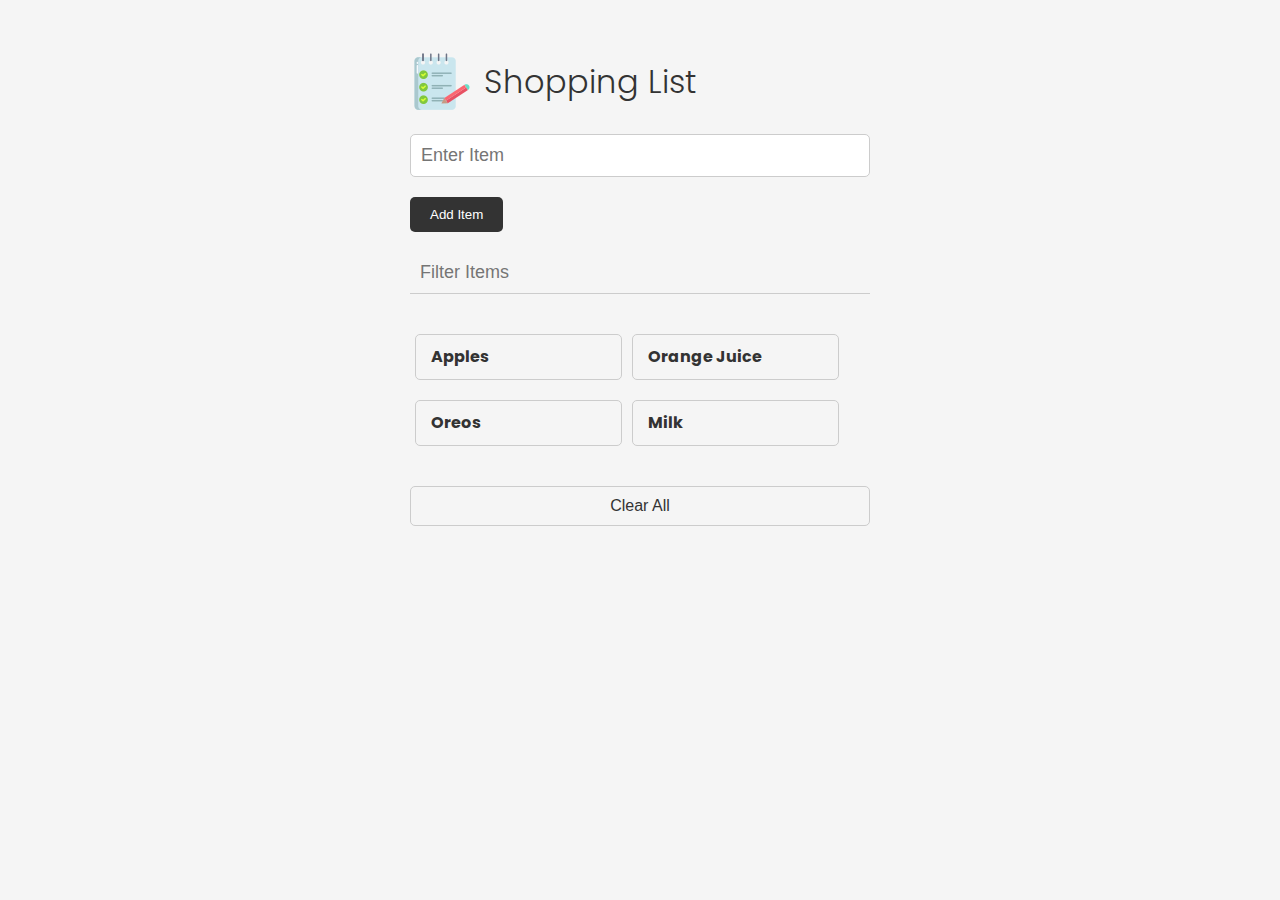
==== shopping-list/index.html @ 5c4fcd22 "initial commit - starter files" ====
<!DOCTYPE html>
<html lang="en">
  <head>
    <meta charset="UTF-8" />
    <meta http-equiv="X-UA-Compatible" content="IE=edge" />
    <meta name="viewport" content="width=device-width, initial-scale=1.0" />
    <link
      rel="stylesheet"
      href="https://cdnjs.cloudflare.com/ajax/libs/font-awesome/6.1.2/css/all.min.css"
      integrity="sha512-1sCRPdkRXhBV2PBLUdRb4tMg1w2YPf37qatUFeS7zlBy7jJI8Lf4VHwWfZZfpXtYSLy85pkm9GaYVYMfw5BC1A=="
      crossorigin="anonymous"
      referrerpolicy="no-referrer"
    />
    <link rel="stylesheet" href="style.css" />
    <title>Shopping List</title>
  </head>
  <body>
    <div class="container">
      <header>
        <img src="images/note.png" alt="" />
        <h1>Shopping List</h1>
      </header>
      <form id="item-form">
        <div class="form-control">
          <input
            type="text"
            class="form-input"
            id="item-input"
            name="item"
            placeholder="Enter Item"
          />
        </div>
        <div class="form-control">
          <button type="submit" class="btn">
            <i class="fa-solid fa-plus"></i> Add Item
          </button>
        </div>
      </form>

      <div class="filter">
        <input
          type="text"
          class="form-input-filter"
          id="filter"
          placeholder="Filter Items"
        />
      </div>

      <ul id="item-list" class="items">
        <li>
          Apples
          <button class="remove-item btn-link text-red">
            <i class="fa-solid fa-xmark"></i>
          </button>
        </li>
        <li>
          Orange Juice
          <button class="remove-item btn-link text-red">
            <i class="fa-solid fa-xmark"></i>
          </button>
        </li>
        <li>
          Oreos
          <button class="remove-item btn-link text-red">
            <i class="fa-solid fa-xmark"></i>
          </button>
        </li>
        <li>
          Milk
          <button class="remove-item btn-link text-red">
            <i class="fa-solid fa-xmark"></i>
          </button>
        </li>
      </ul>

      <button id="clear" class="btn-clear">Clear All</button>
    </div>

    <script src="script.js"></script>
  </body>
</html>
---- shopping-list/style.css ----
@import url('https://fonts.googleapis.com/css2?family=Poppins:wght@300;400;700&display=swap');

*,
*::before,
*::after {
  margin: 0;
  padding: 0;
  box-sizing: border-box;
}

body {
  font-family: 'Poppins', sans-serif;
  font-size: 16px;
  line-height: 1.5;
  color: #333;
  background-color: #f5f5f5;
}

header {
  display: flex;
  justify-content: flex-start;
  align-items: center;
  margin-bottom: 20px;
}

header h1 {
  font-weight: 300;
  margin-left: 10px;
}

.container {
  max-width: 500px;
  margin: 30px auto;
  padding: 20px;
}

/* Form & Input */
.form-input {
  width: 100%;
  font-size: 18px;
  margin-bottom: 20px;
  padding: 10px;
  border: 1px solid #ccc;
  border-radius: 5px;
  outline: none;
}

.form-input-filter {
  margin-top: 20px;
  width: 100%;
  font-size: 18px;
  margin-bottom: 20px;
  padding: 10px;
  border: none;
  border-bottom: 1px solid #ccc;
  background: transparent;
  outline: none;
}

/* Buttons */
.btn {
  background-color: #333;
  color: #fff;
  border: none;
  border-radius: 5px;
  padding: 10px 20px;
  cursor: pointer;
}

.btn:hover {
  background-color: #444;
}

.btn-link {
  font-size: 16px;
  background-color: transparent;
  color: #333;
  border: none;
  padding: 0;
  cursor: pointer;
}

.btn-clear {
  margin-top: 20px;
  width: 100%;
  font-size: 16px;
  background-color: transparent;
  color: #333;
  border: 1px solid #ccc;
  border-radius: 5px;
  padding: 10px 20px;
  cursor: pointer;
}

.btn-clear:hover {
  background-color: #f1f1f1;
}

.text-red {
  color: red;
}

/* Items */

.items {
  margin-top: 20px;
  display: flex;
  flex-wrap: wrap;
}

.items li {
  display: flex;
  justify-content: space-between;
  width: 45%;
  border: 1px solid #ccc;
  border-radius: 5px;
  padding: 10px 15px;
  margin: 0 5px 20px;
  font-weight: 700;
}

@media (max-width: 500px) {
  .items li {
    width: 100%;
  }
}
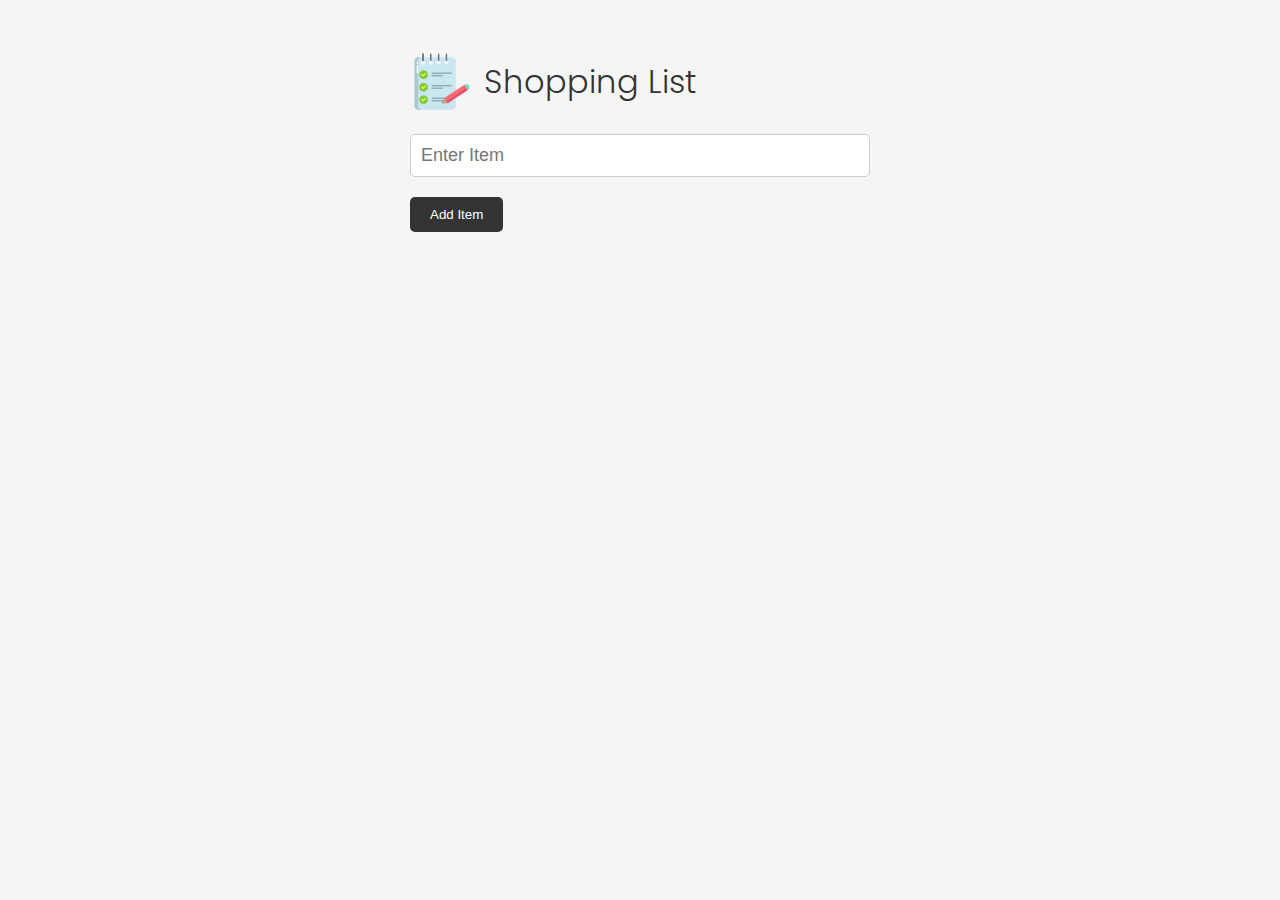
==== commit ccfd9c30: "added edit feature" ====
--- a/shopping-list/index.html
+++ b/shopping-list/index.html
@@ -47,7 +47,7 @@
       </div>
 
       <ul id="item-list" class="items">
-        <li>
+        <!-- <li>
           Apples
           <button class="remove-item btn-link text-red">
             <i class="fa-solid fa-xmark"></i>
@@ -70,7 +70,7 @@
           <button class="remove-item btn-link text-red">
             <i class="fa-solid fa-xmark"></i>
           </button>
-        </li>
+        </li> -->
       </ul>
 
       <button id="clear" class="btn-clear">Clear All</button>
